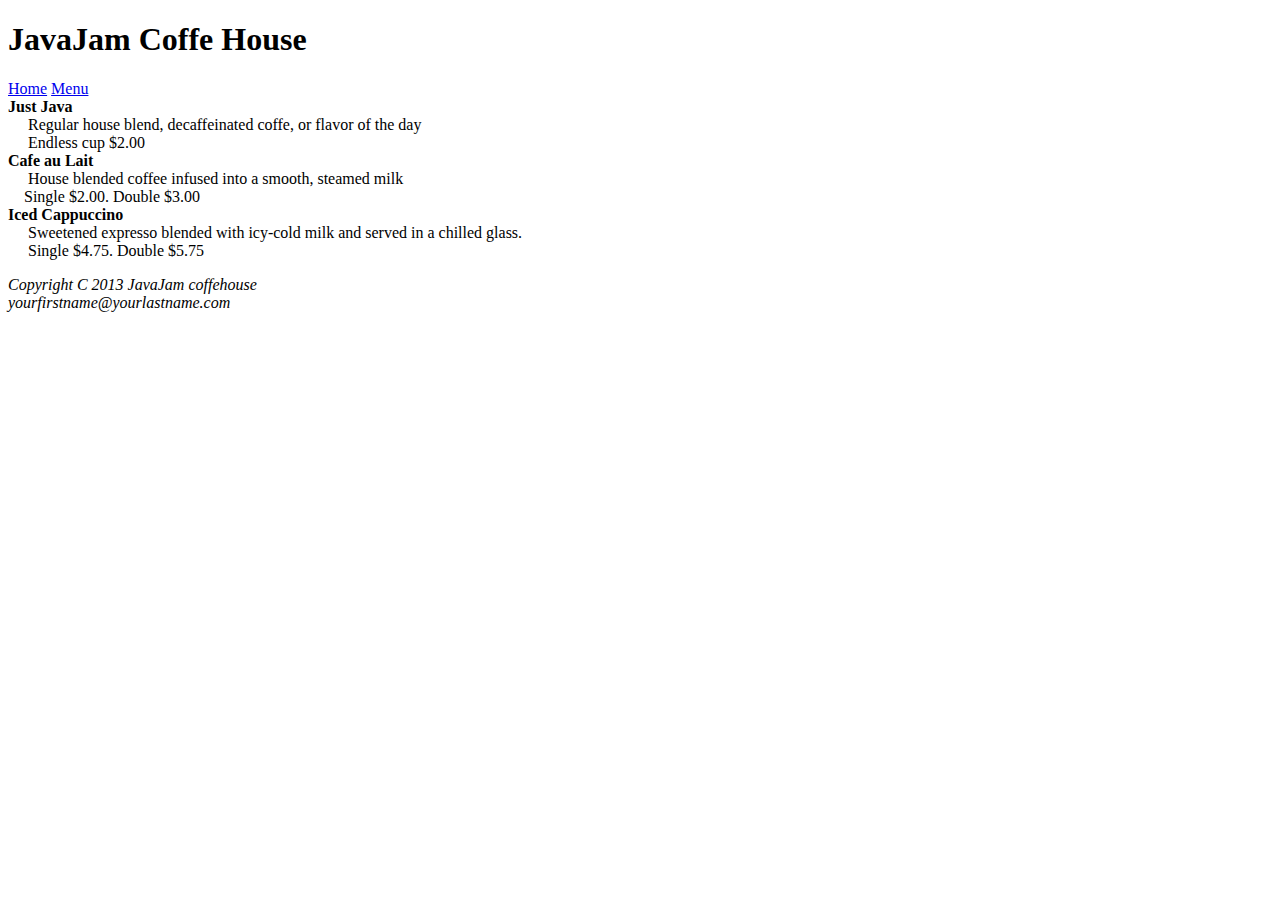
==== FED-Exercice Lek 13/FED-Exercise Lek 13/wwwroot/menu.html @ b5e45940 "." ====
﻿<!DOCTYPE html>
<html>
<head>
    <meta charset="utf-8" />
    <title>JavaJam Coffee House Menu</title>
</head>
<body>
    <h1>JavaJam Coffe House</h1>
    <nav>
        <a href="index.html">Home</a>
        <a href="Menu.html">Menu</a><br>
    </nav>
    <b>Just Java</b> <br />
    &nbsp;&nbsp;&nbsp;&nbsp; Regular house blend, decaffeinated coffe, or flavor of the day <br />
    &nbsp;&nbsp;&nbsp;&nbsp; Endless cup $2.00 <br />

    <b>Cafe au Lait</b> <br />
    &nbsp;&nbsp;&nbsp;&nbsp; House blended coffee infused into a smooth, steamed milk <br />
    &nbsp;&nbsp;&nbsp;&nbsp;Single $2.00. Double $3.00 <br />

    <b>Iced Cappuccino</b> <br />
    &nbsp;&nbsp;&nbsp;&nbsp; Sweetened expresso blended with icy-cold milk and served in a chilled glass. <br />
    &nbsp;&nbsp;&nbsp;&nbsp; Single $4.75. Double $5.75 <br />


</body>
<footer>
    <p>
        <i>
            Copyright C 2013 JavaJam coffehouse
            <br />yourfirstname@yourlastname.com
        </i>
    </p>
</footer>
</html>
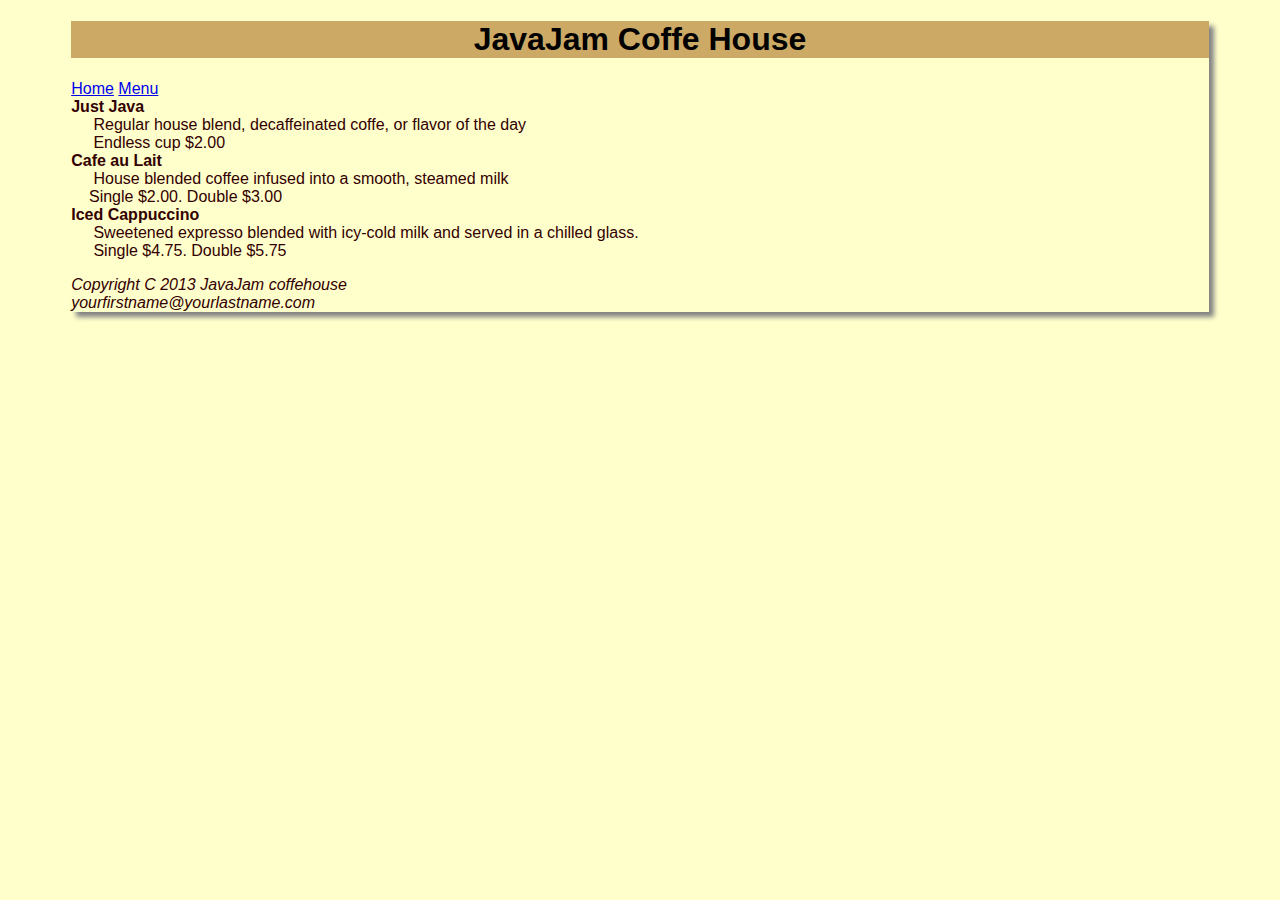
==== commit 54660852: "." ====
--- a/FED-Exercice Lek 13/FED-Exercise Lek 13/wwwroot/menu.html
+++ b/FED-Exercice Lek 13/FED-Exercise Lek 13/wwwroot/menu.html
@@ -1,35 +1,39 @@
 ﻿<!DOCTYPE html>
 <html>
 <head>
+    <link rel="stylesheet" href="StyleSheet.css" />
     <meta charset="utf-8" />
     <title>JavaJam Coffee House Menu</title>
 </head>
 <body>
-    <h1>JavaJam Coffe House</h1>
-    <nav>
-        <a href="index.html">Home</a>
-        <a href="Menu.html">Menu</a><br>
-    </nav>
-    <b>Just Java</b> <br />
-    &nbsp;&nbsp;&nbsp;&nbsp; Regular house blend, decaffeinated coffe, or flavor of the day <br />
-    &nbsp;&nbsp;&nbsp;&nbsp; Endless cup $2.00 <br />
+    <div id="wrapper">
+        <header>
+            <h1>JavaJam Coffe House</h1>
+        </header>
+        <nav>
+            <a href="index.html">Home</a>
+            <a href="Menu.html">Menu</a><br>
+        </nav>
+        <b>Just Java</b> <br />
+        &nbsp;&nbsp;&nbsp;&nbsp; Regular house blend, decaffeinated coffe, or flavor of the day <br />
+        &nbsp;&nbsp;&nbsp;&nbsp; Endless cup $2.00 <br />
 
-    <b>Cafe au Lait</b> <br />
-    &nbsp;&nbsp;&nbsp;&nbsp; House blended coffee infused into a smooth, steamed milk <br />
-    &nbsp;&nbsp;&nbsp;&nbsp;Single $2.00. Double $3.00 <br />
+        <b>Cafe au Lait</b> <br />
+        &nbsp;&nbsp;&nbsp;&nbsp; House blended coffee infused into a smooth, steamed milk <br />
+        &nbsp;&nbsp;&nbsp;&nbsp;Single $2.00. Double $3.00 <br />
 
-    <b>Iced Cappuccino</b> <br />
-    &nbsp;&nbsp;&nbsp;&nbsp; Sweetened expresso blended with icy-cold milk and served in a chilled glass. <br />
-    &nbsp;&nbsp;&nbsp;&nbsp; Single $4.75. Double $5.75 <br />
+        <b>Iced Cappuccino</b> <br />
+        &nbsp;&nbsp;&nbsp;&nbsp; Sweetened expresso blended with icy-cold milk and served in a chilled glass. <br />
+        &nbsp;&nbsp;&nbsp;&nbsp; Single $4.75. Double $5.75 <br />
 
-
+        <footer>
+            <p>
+                <i>
+                    Copyright C 2013 JavaJam coffehouse
+                    <br />yourfirstname@yourlastname.com
+                </i>
+            </p>
+        </footer>
+    </div>
 </body>
-<footer>
-    <p>
-        <i>
-            Copyright C 2013 JavaJam coffehouse
-            <br />yourfirstname@yourlastname.com
-        </i>
-    </p>
-</footer>
 </html>--- a/FED-Exercice Lek 13/FED-Exercise Lek 13/wwwroot/StyleSheet.css
+++ b/FED-Exercice Lek 13/FED-Exercise Lek 13/wwwroot/StyleSheet.css
@@ -0,0 +1,24 @@
+﻿body {
+    background-color: #ffffcc;
+    background-image: url(images/background.gif);
+    color: #330000;
+    font-family: Verdana,Arial, sans-serif;
+}
+
+#wrapper {
+    margin-left: auto;
+    margin-right: auto;
+    width: 90%;
+    background-color: #ffffcc;
+    min-width: 700px;
+    box-shadow: 5px 5px 5px #828282;
+}
+
+
+header {
+    background-color: #ccaa66;
+    color: #000000;
+    text-align: center;
+    margin: 0;
+}
+
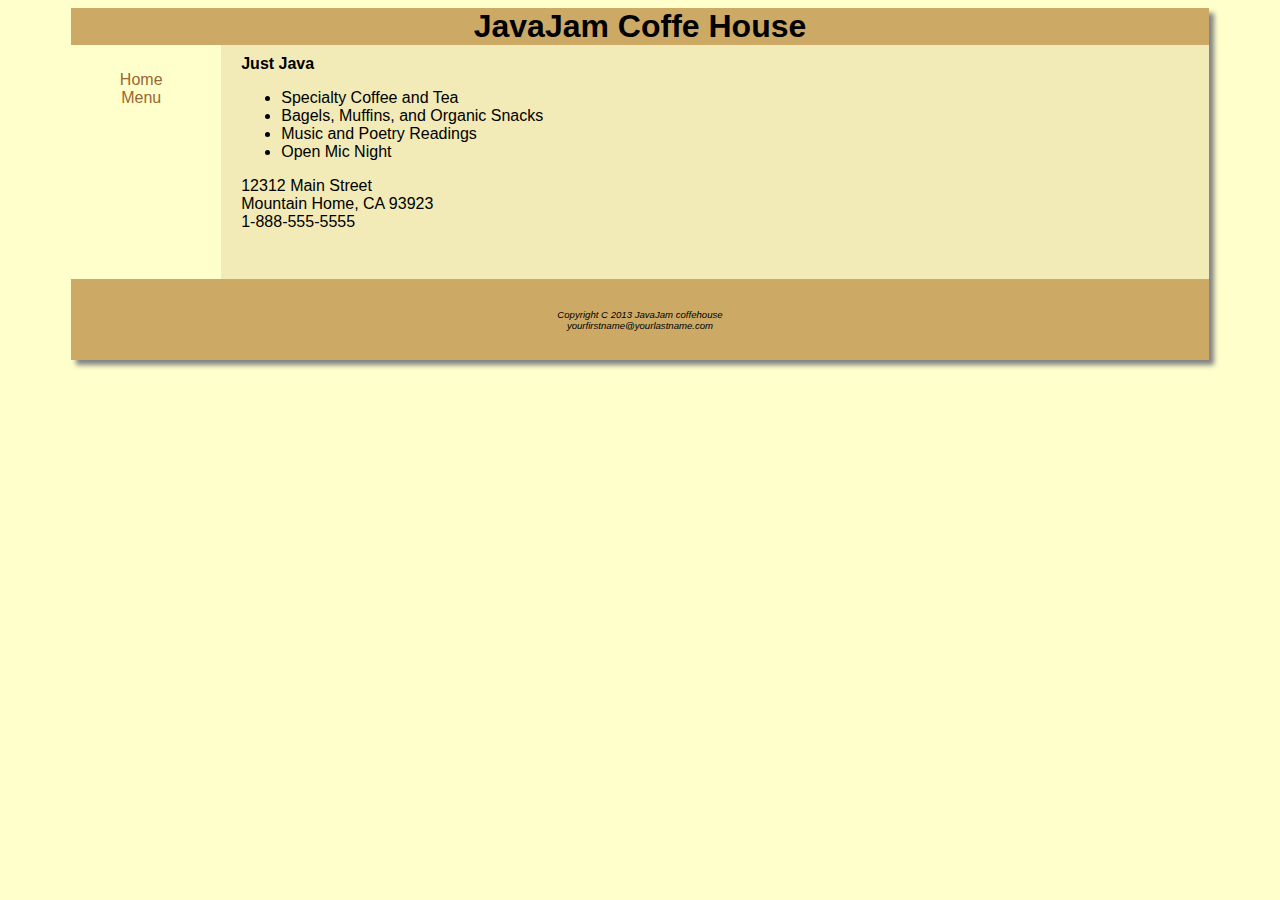
==== commit 99d6922e: "." ====
--- a/FED-Exercice Lek 13/FED-Exercise Lek 13/wwwroot/menu.html
+++ b/FED-Exercice Lek 13/FED-Exercise Lek 13/wwwroot/menu.html
@@ -11,20 +11,31 @@
             <h1>JavaJam Coffe House</h1>
         </header>
         <nav>
-            <a href="index.html">Home</a>
-            <a href="Menu.html">Menu</a><br>
+            <ul>
+                <li><a href="index.html">Home</a></li>
+                <li><a href="Menu.html">Menu</a></li>
+            </ul>
         </nav>
-        <b>Just Java</b> <br />
-        &nbsp;&nbsp;&nbsp;&nbsp; Regular house blend, decaffeinated coffe, or flavor of the day <br />
-        &nbsp;&nbsp;&nbsp;&nbsp; Endless cup $2.00 <br />
+        
 
-        <b>Cafe au Lait</b> <br />
-        &nbsp;&nbsp;&nbsp;&nbsp; House blended coffee infused into a smooth, steamed milk <br />
-        &nbsp;&nbsp;&nbsp;&nbsp;Single $2.00. Double $3.00 <br />
-
-        <b>Iced Cappuccino</b> <br />
-        &nbsp;&nbsp;&nbsp;&nbsp; Sweetened expresso blended with icy-cold milk and served in a chilled glass. <br />
-        &nbsp;&nbsp;&nbsp;&nbsp; Single $4.75. Double $5.75 <br />
+        <main id="content">
+            <b>Just Java</b> <br />
+            <!--<figure class="floatright">
+                <img src="images/windingroad.jpg" alt="winding road" width="333" height="156">
+                </figure>-->
+            <ul>
+                <li>Specialty Coffee and Tea</li>
+                <li>Bagels, Muffins, and Organic Snacks</li>
+                <li>Music and Poetry Readings</li>
+                <li>Open Mic Night</li>
+            </ul>
+            <div>
+                12312 Main Street<br>
+                Mountain Home, CA 93923<br>
+                1-888-555-5555<br>
+                <br>
+            </div>
+        </main>
 
         <footer>
             <p>
--- a/FED-Exercice Lek 13/FED-Exercise Lek 13/wwwroot/StyleSheet.css
+++ b/FED-Exercice Lek 13/FED-Exercise Lek 13/wwwroot/StyleSheet.css
@@ -22,3 +22,109 @@
     margin: 0;
 }
 
+nav {
+    text-align: center;
+    float: left;
+    width: 100px;
+    padding-top: 10px;
+}
+    nav a {
+        text-decoration: none;
+        text-align: center;
+        padding-bottom: 15px;
+    }
+
+        nav a:link {
+            color: #996633;
+        }
+
+        nav a:visited {
+            color: #ccaa66;
+        }
+
+        nav a:hover {
+            color: #330000;
+        }
+
+    nav ul {
+        list-style-type: none;
+    }
+main {
+    padding: 10px 20px 30px;
+    margin-left: 150px;
+    background-color: #f2eab7;
+    color: #000000;
+}
+
+footer {
+    background-color: #ccaa66;
+    color: #000000;
+    font-size: .60em;
+    font-style: italic;
+    text-align: center;
+    padding-top: 20px;
+    padding-bottom: 20px;
+    margin-top: 0;
+    clear: both;
+}
+
+    footer a:link {
+        color: #f2eab7;
+    }
+
+    footer a:visited {
+        color: #ffffcc;
+    }
+
+    footer a:hover {
+        color: #330000;
+    }
+
+h1 {
+    background-color: #ccaa66;
+    color: #000000;
+    text-align: center;
+    margin: 0;
+}
+
+h2 {
+    text-transform: uppercase;
+    background-color: #ccaa66;
+    color: #663300;
+    font-size: 1.2em;
+    border-bottom: 1px solid #000000;
+    padding: 5px 0 0 5px;
+    margin-right: 20px;
+    clear: left;
+}
+
+img {
+    border-style: none;
+    margin: 0;
+}
+
+header, nav, figure, footer {
+    display: block;
+}
+
+/* Used by music.html */
+.details {
+    padding-left: 20%;
+    padding-right: 20%;
+    padding-bottom: 35px;
+}
+
+.floatright {
+    padding-left: 20px;
+    float: right;
+}
+
+.floatleft {
+    margin-top: 0;
+    padding-right: 20px;
+    padding-bottom: 20px;
+    float: left;
+}
+
+
+
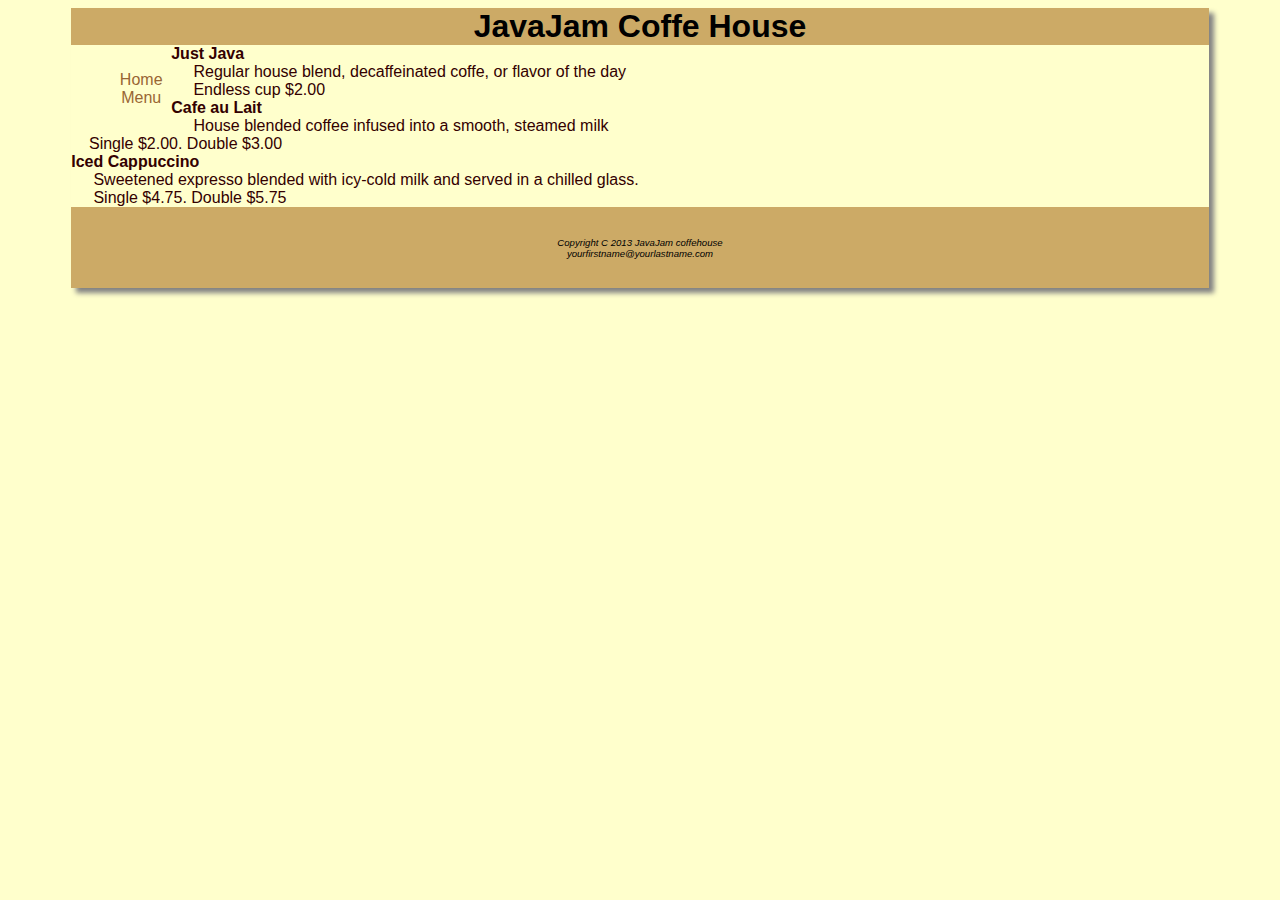
==== commit e7ac80f6: "Update menu.html" ====
--- a/FED-Exercice Lek 13/FED-Exercise Lek 13/wwwroot/menu.html
+++ b/FED-Exercice Lek 13/FED-Exercise Lek 13/wwwroot/menu.html
@@ -16,26 +16,19 @@
                 <li><a href="Menu.html">Menu</a></li>
             </ul>
         </nav>
-        
+        <b>Just Java</b> <br />
+        &nbsp;&nbsp;&nbsp;&nbsp; Regular house blend, decaffeinated coffe, or flavor of the day <br />
+        &nbsp;&nbsp;&nbsp;&nbsp; Endless cup $2.00 <br />
 
-        <main id="content">
-            <b>Just Java</b> <br />
-            <!--<figure class="floatright">
-                <img src="images/windingroad.jpg" alt="winding road" width="333" height="156">
-                </figure>-->
-            <ul>
-                <li>Specialty Coffee and Tea</li>
-                <li>Bagels, Muffins, and Organic Snacks</li>
-                <li>Music and Poetry Readings</li>
-                <li>Open Mic Night</li>
-            </ul>
-            <div>
-                12312 Main Street<br>
-                Mountain Home, CA 93923<br>
-                1-888-555-5555<br>
-                <br>
-            </div>
-        </main>
+        <b>Cafe au Lait</b> <br />
+        &nbsp;&nbsp;&nbsp;&nbsp; House blended coffee infused into a smooth, steamed milk <br />
+        &nbsp;&nbsp;&nbsp;&nbsp;Single $2.00. Double $3.00 <br />
+
+        <b>Iced Cappuccino</b> <br />
+        &nbsp;&nbsp;&nbsp;&nbsp; Sweetened expresso blended with icy-cold milk and served in a chilled glass. <br />
+        &nbsp;&nbsp;&nbsp;&nbsp; Single $4.75. Double $5.75 <br />
+
+
 
         <footer>
             <p>
